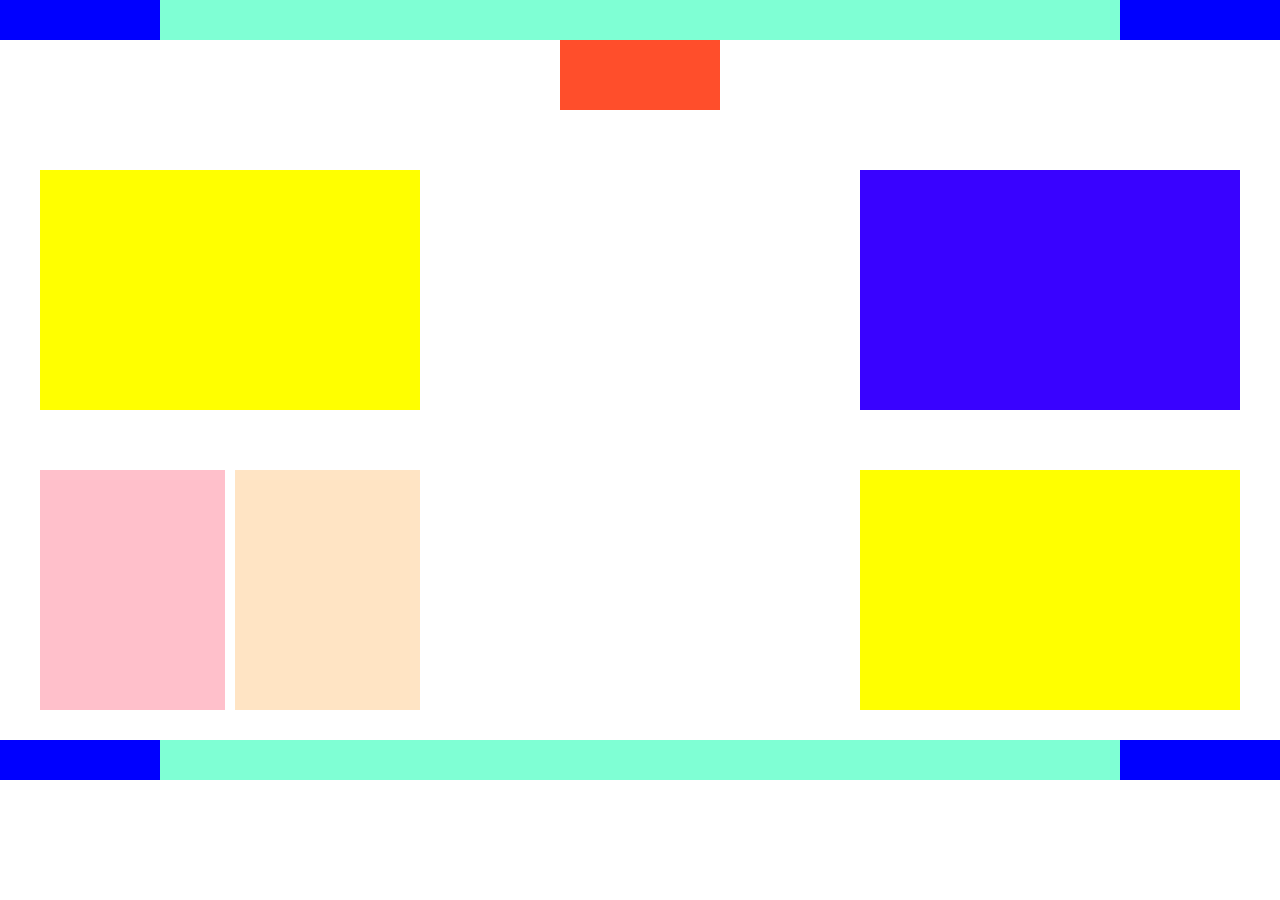
==== index3.html @ 04b9e19f "Add files via upload" ====
<!DOCTYPE html>
<html lang="en">

<head>
    <meta charset="UTF-8">
    <meta name="viewport" content="width=device-width, initial-scale=1.0">
    <title>Document</title>
    <link rel="stylesheet" href="picture.css" />
</head>

<body>

    <div class="header">
        <div class="container">

        </div>
    </div>

    <div class="second">

    </div>

    <div class="main">
        <div class="left">
            <div class="top"></div>
            <div class="bottom">
                <div class="lleft"></div>
                <div class="lright"></div>
            </div>
        </div>

        <div class="right">
            <div class="top"></div>
            <div class="bottom">
                <div class="rleft"></div>
                <div class="rright"></div>
            </div>
        </div>
    </div>

    <div class="flooter">
        <div class="container">

        </div>
    </div>

</body>

</html>
---- picture.css ----
html,
body {
    margin: 0;
    padding: 0;
}

.container {
    margin: 0 auto;
    width: 960px;
}

.header {
    display: flex;
    justify-content: center;
    background-color: blue;
    position: fixed;
    height: 40px;
    width: 100%;
    top: 0;
    z-index: 9999;
}

.header>.container {
    background-color: aquamarine;
    height: 40px;
}

.second {
    margin: 30px auto;
    background-color: rgb(255, 78, 43);
    height: 80px;
    width: 160px;
}

.left {
    float:left;
    display: flex;
    flex-direction: column;
    width: 460px;
    height:600px;
    background-color:white;
}

.left>.top {
    margin: 30px auto;
    background-color: yellow;
    width: 380px;
    height: 240px;
}



.left>.bottom {
    display: flex;
    justify-content: space-around;
    margin: auto;
    width: 380px;
    height: 240px;
    background-color: white;
}

.left>.bottom>.lleft {
    flex: auto;
    background-color: pink;
    margin-right: 10px;
    width: 100px;
    height: 240px;
}

.left>.bottom>.lright {
    flex: auto;
    background-color: bisque;
    width: 100px;
    height: 240px;
}


.right {
    float:right;
    display: flex;
    flex-direction: column;
    width: 460px;
    height:600px;
    background-color:white;
}

.right>.top {
    display: flex;
    justify-content: space-around;
    margin: auto;
    width: 380px;
    height: 240px;
    background-color:rgb(57, 2, 255);
}



.right>.bottom {
    margin: 30px auto;
    background-color: yellow;
    width: 380px;
    height: 240px;
}

.right>.top>.rleft {
    flex: auto;
    background-color: rgb(244, 20, 177);
    margin-right: 10px;
    width: 100px;
    height: 300px;
}

.right>.top>.rright {
    flex: auto;
    background-color: rgb(2, 249, 93);
    margin-right: 10px;
    width: 100px;
    height: 300px;
}


.flooter {
    clear:both;
    background-color: blue;
    height: 40px;
}

.flooter>.container {
    clear:both;
    background-color: aquamarine;
    height: 40px;
}
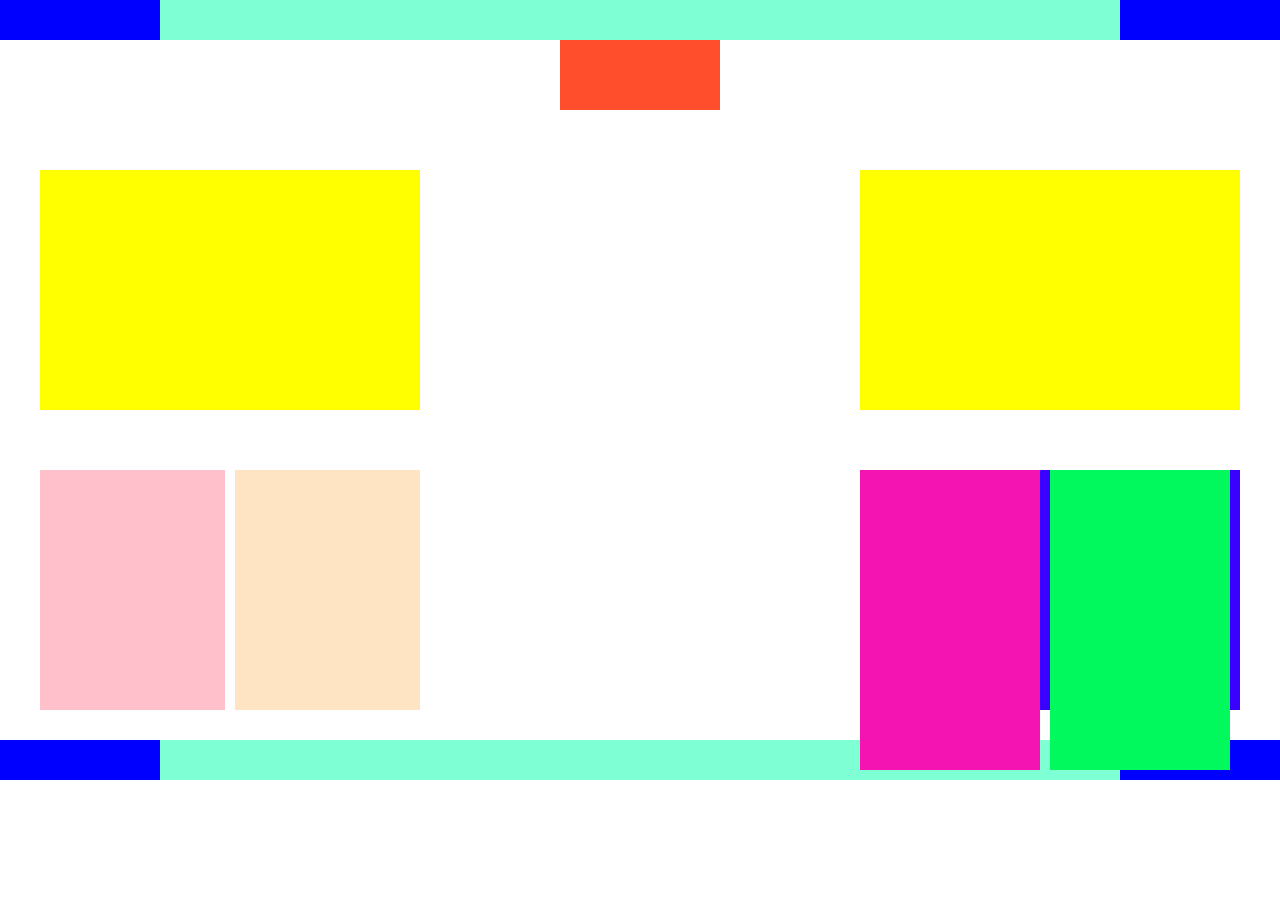
==== commit 29f6a21e: "Add files via upload" ====
--- a/index3.html
+++ b/index3.html
@@ -30,8 +30,8 @@
         </div>
 
         <div class="right">
-            <div class="top"></div>
-            <div class="bottom">
+            <div class="bottom"></div>
+            <div class="top">
                 <div class="rleft"></div>
                 <div class="rright"></div>
             </div>
